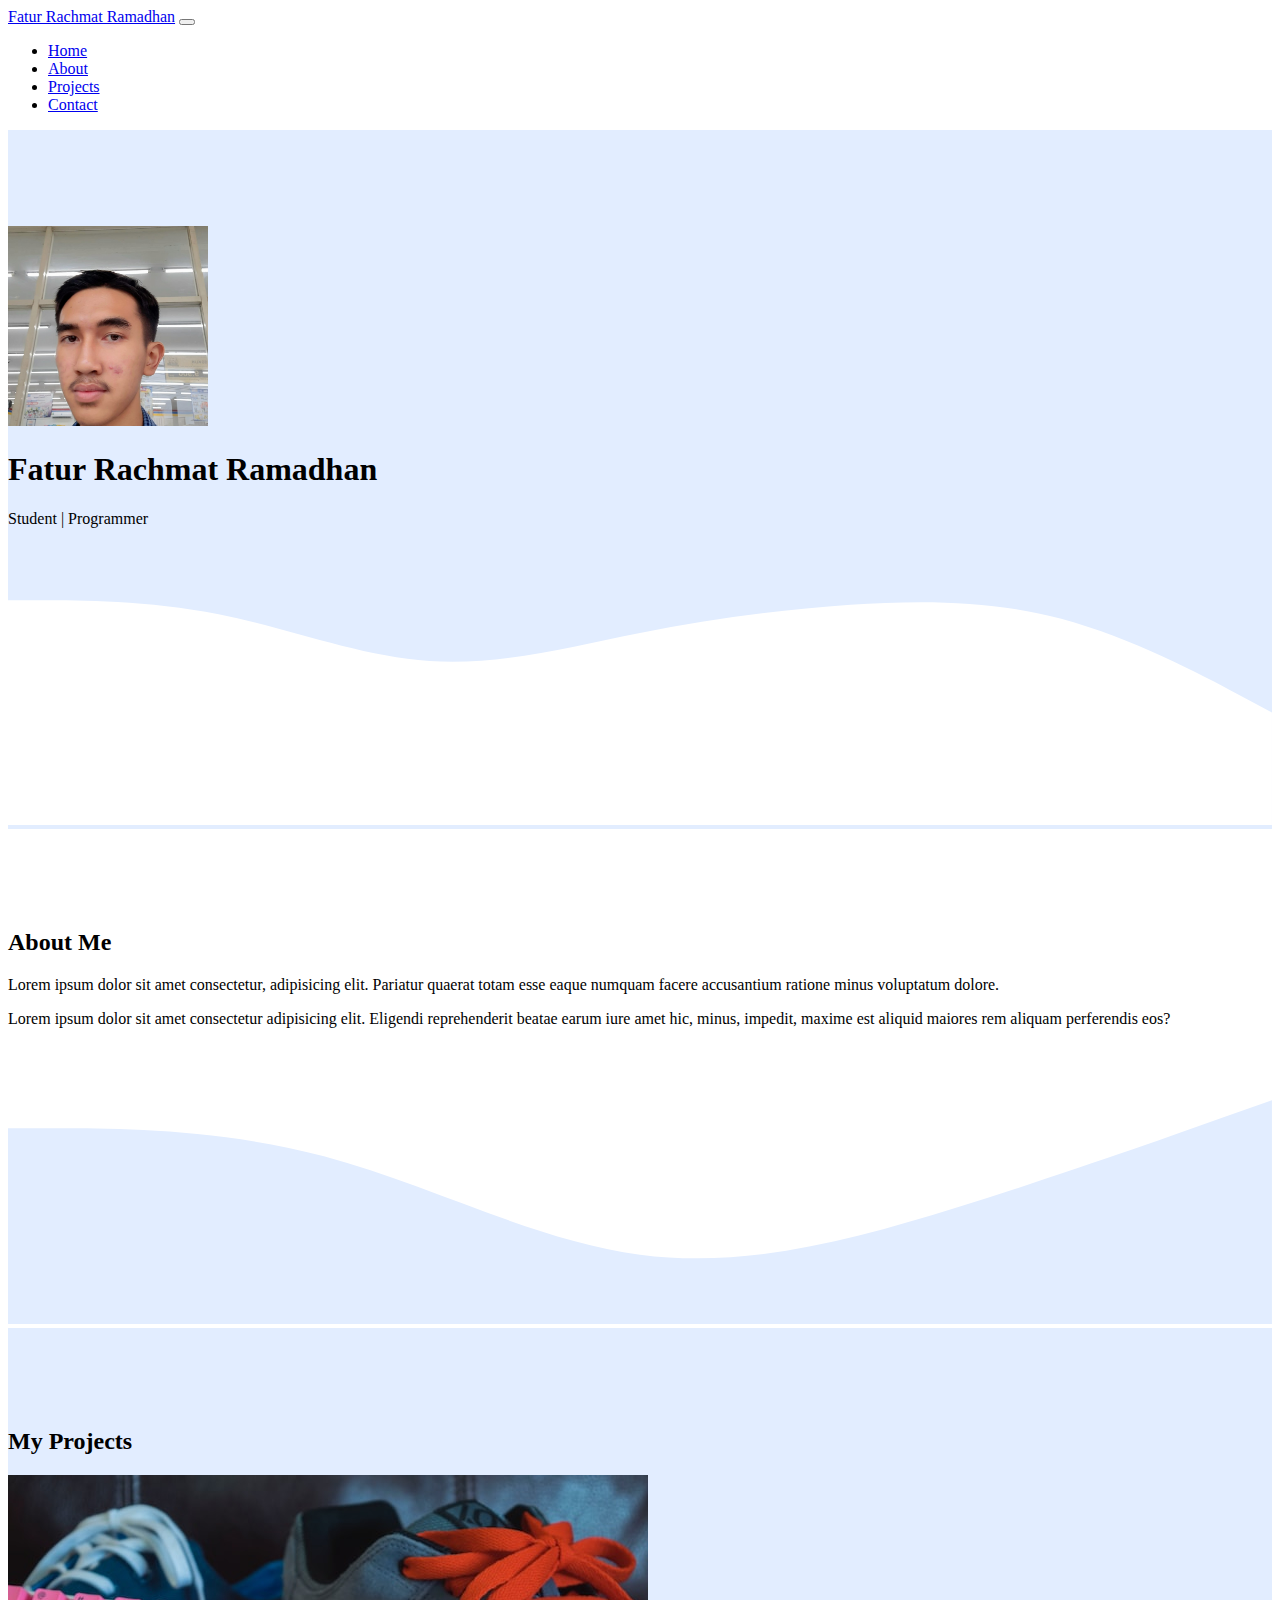
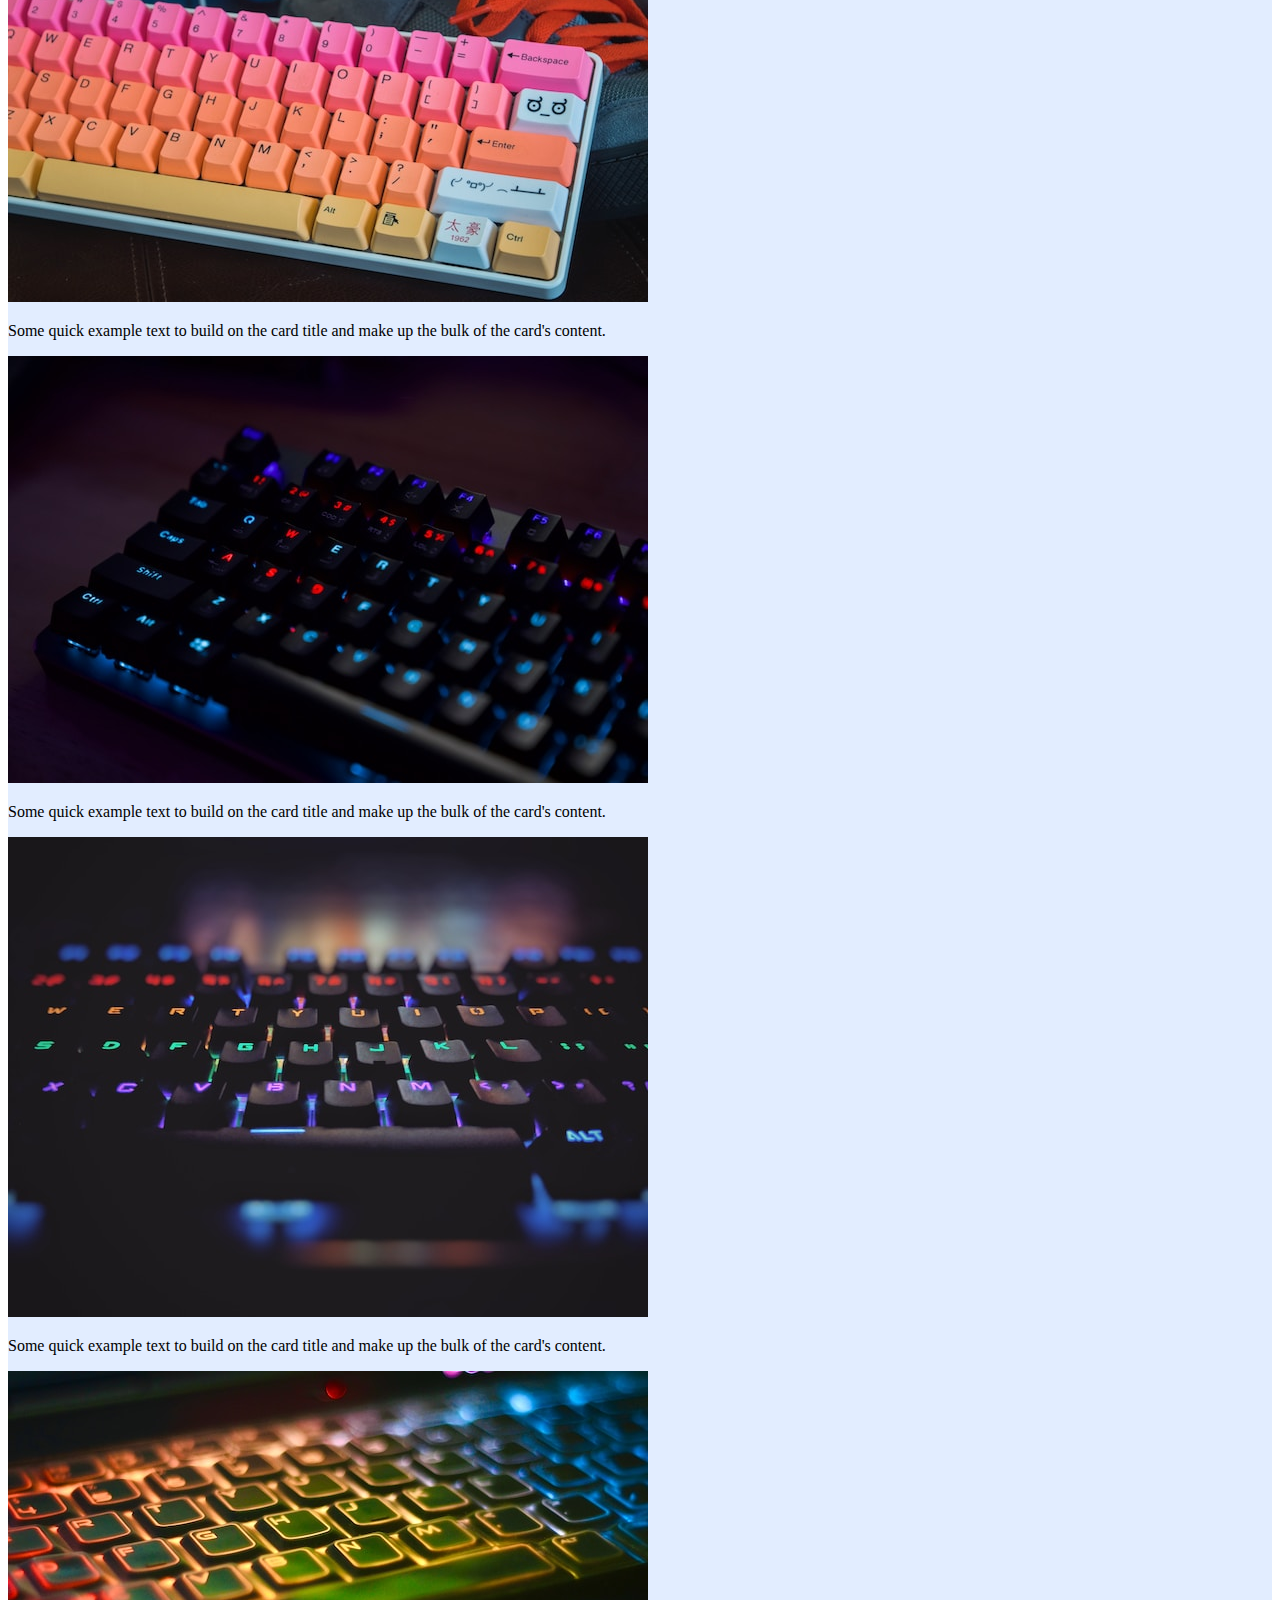
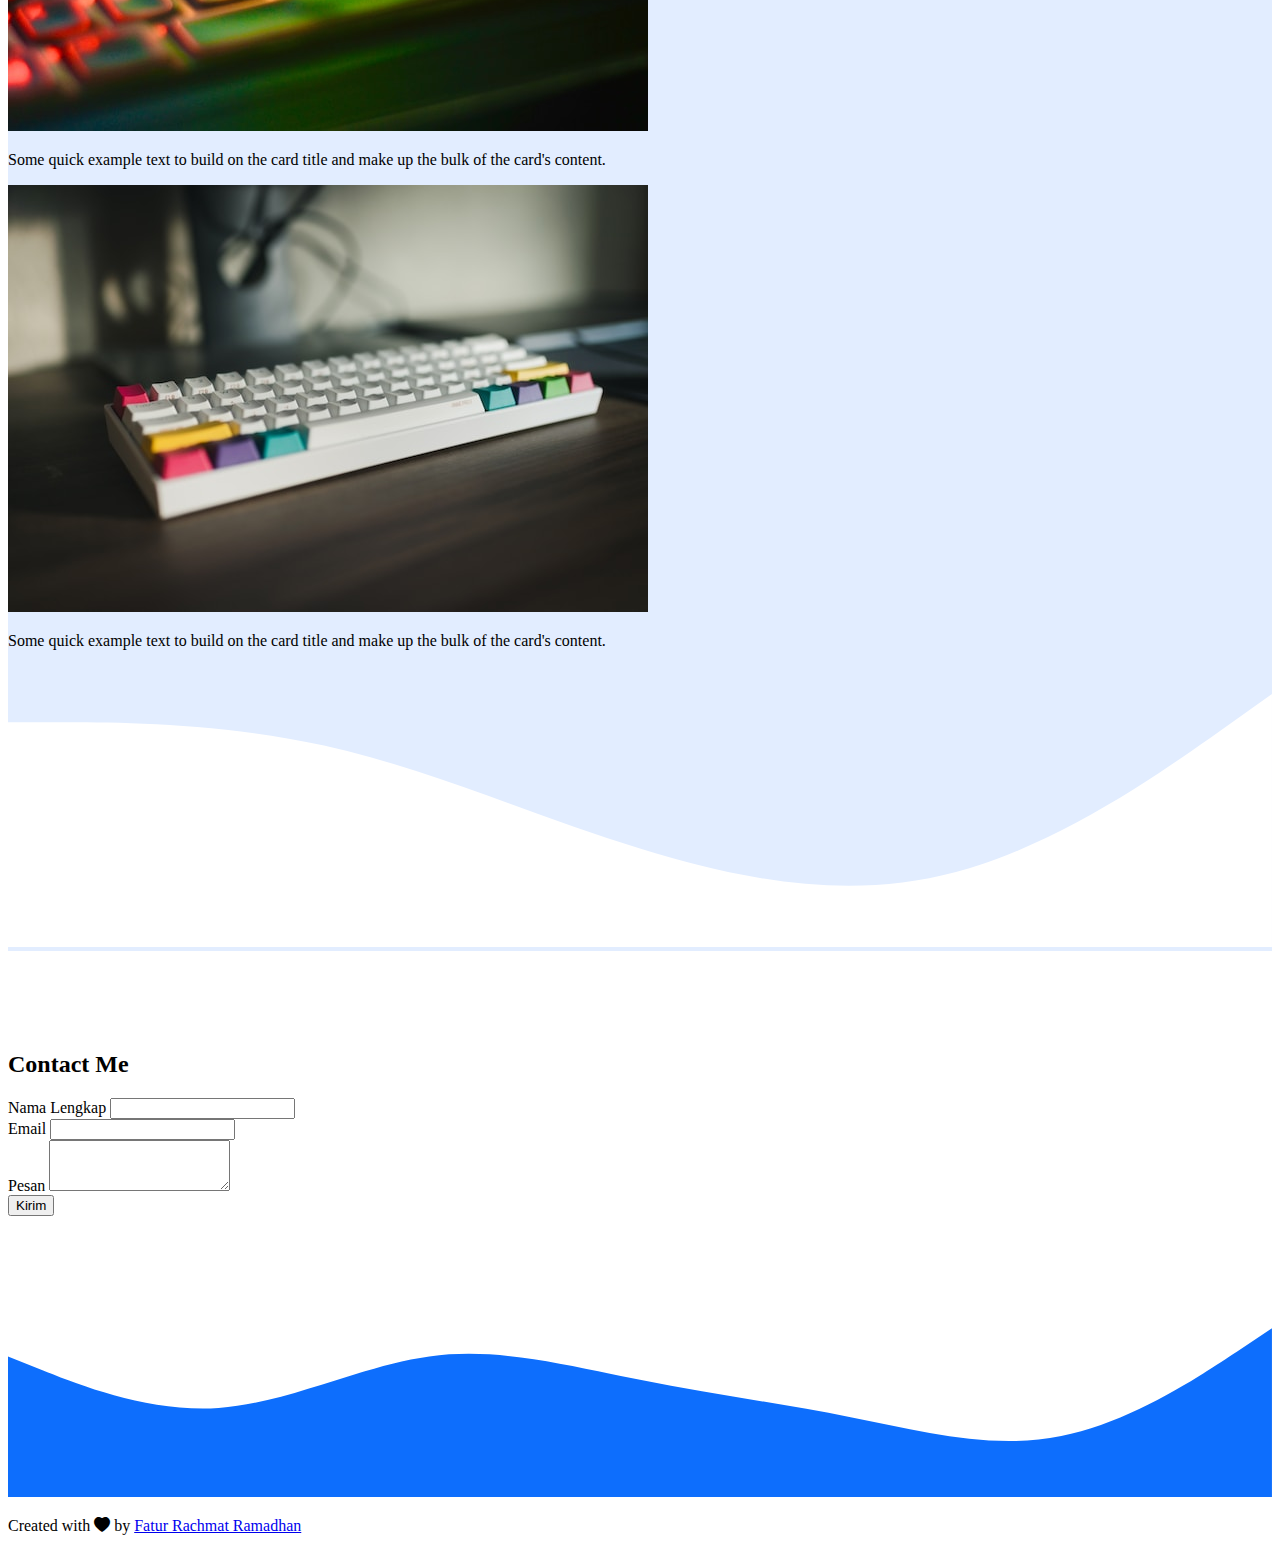
==== index.html @ e59d1ae1 "Add files via upload" ====
<!doctype html>
<html lang="en">
  <head>
    <meta charset="utf-8">
    <meta name="viewport" content="width=device-width, initial-scale=1">
    <title>My Portofolio | Fatur Rachmat Ramadhan</title>
    <!-- Bootstrap CSS -->
    <link href="https://cdn.jsdelivr.net/npm/bootstrap@5.3.1/dist/css/bootstrap.min.css" rel="stylesheet" integrity="sha384-4bw+/aepP/YC94hEpVNVgiZdgIC5+VKNBQNGCHeKRQN+PtmoHDEXuppvnDJzQIu9" crossorigin="anonymous">
    <!-- My CSS -->
    <link rel="stylesheet" href="style.css">
    <!-- Bootstrap Icons -->
    <link rel="stylesheet" href="https://cdn.jsdelivr.net/npm/bootstrap-icons@1.10.5/font/bootstrap-icons.css">
  </head>
  <body id="home">
   <!-- NavBar -->
   <nav class="navbar navbar-expand-lg navbar-dark shadow-sm bg-primary fixed-top">
    <div class="container-fluid">
      <a class="navbar-brand" href="#">Fatur Rachmat Ramadhan</a>
      <button class="navbar-toggler" type="button" data-bs-toggle="collapse" data-bs-target="#navbarNavDropdown" aria-controls="navbarNavDropdown" aria-expanded="false" aria-label="Toggle navigation">
        <span class="navbar-toggler-icon"></span>
      </button>
      <div class="collapse navbar-collapse" id="navbarNavDropdown">
        <ul class="navbar-nav ms-auto">
          <li class="nav-item">
            <a class="nav-link active" aria-current="page" href="#home">Home</a>
          </li>
          <li class="nav-item">
            <a class="nav-link" href="#about">About</a>
          </li>
          <li class="nav-item">
            <a class="nav-link" href="#projects">Projects</a>
          </li>
          <li class="nav-item">
            <a class="nav-link" href="#contact">Contact</a>
          </li>
        </ul>
      </div>
    </div>
  </nav>
   <!-- Akhir NavBar -->

   <!-- Jumbotron -->
   <section class="jumbotron text-center">
    <img src="img/RR.jpg" alt="Fatur RR" width="200" class="rounded-circle img-thumbnail">
    <h1 class="display-4">Fatur Rachmat Ramadhan</h1>
    <p class="lead">Student | Programmer</p>
    <svg xmlns="http://www.w3.org/2000/svg" viewBox="0 0 1440 320"><path fill="#ffffff" fill-opacity="1" d="M0,64L40,64C80,64,160,64,240,80C320,96,400,128,480,133.3C560,139,640,117,720,101.3C800,85,880,75,960,69.3C1040,64,1120,64,1200,85.3C1280,107,1360,149,1400,170.7L1440,192L1440,320L1400,320C1360,320,1280,320,1200,320C1120,320,1040,320,960,320C880,320,800,320,720,320C640,320,560,320,480,320C400,320,320,320,240,320C160,320,80,320,40,320L0,320Z"></path></svg>
  </section>
   <!-- Akhir Jumbotron -->
   <!-- About -->
   <section id="about">
    <div class="container">
        <div class="row text-center mb-3">
            <div class="col">
                <h2>About Me</h2>
            </div>
        </div>
        <div class="row justify-content-center fs-5 text-center">
            <div class="col-md-4">
                <p>Lorem ipsum dolor sit amet consectetur, adipisicing elit. Pariatur quaerat totam esse eaque numquam facere accusantium ratione minus voluptatum dolore.</p>
            </div>
            <div class="col-md-4">
                <p>Lorem ipsum dolor sit amet consectetur adipisicing elit. Eligendi reprehenderit beatae earum iure amet hic, minus, impedit, maxime est aliquid maiores rem aliquam perferendis eos?</p>
            </div>
        </div>
    </div>
    <svg xmlns="http://www.w3.org/2000/svg" viewBox="0 0 1440 320"><path fill="#e2edff" fill-opacity="1" d="M0,96L60,96C120,96,240,96,360,128C480,160,600,224,720,240C840,256,960,224,1080,186.7C1200,149,1320,107,1380,85.3L1440,64L1440,320L1380,320C1320,320,1200,320,1080,320C960,320,840,320,720,320C600,320,480,320,360,320C240,320,120,320,60,320L0,320Z"></path></svg>
   </section>
   <!-- Akhir About -->

   <!-- Projects -->
   <section id="projects">
    <div class="container">
        <div class="row text-center mb-3">
            <div class="col">
                <h2>My Projects</h2>
            </div>
        </div>
        <div class="row justify-content-center">
            <div class="col-md-4 mb-3">
                <div class="card">
                    <img src="img/projects/1.jpg" class="card-img-top" alt="project1">
                    <div class="card-body">
                      <p class="card-text">Some quick example text to build on the card title and make up the bulk of the card's content.</p>
                    </div>
                  </div>
            </div>
            <div class="col-md-4 mb-3">
                <div class="card">
                    <img src="img/projects/2.jpg" class="card-img-top" alt="project2">
                    <div class="card-body">
                      <p class="card-text">Some quick example text to build on the card title and make up the bulk of the card's content.</p>
                    </div>
                  </div>
            </div>
            <div class="col-md-4 mb-3">
                <div class="card">
                    <img src="img/projects/3.jpg" class="card-img-top" alt="project3">
                    <div class="card-body">
                      <p class="card-text">Some quick example text to build on the card title and make up the bulk of the card's content.</p>
                    </div>
                  </div>
            </div>
            <div class="col-md-4 mb-3">
                <div class="card">
                    <img src="img/projects/4.jpg" class="card-img-top" alt="project4">
                    <div class="card-body">
                      <p class="card-text">Some quick example text to build on the card title and make up the bulk of the card's content.</p>
                    </div>
                  </div>
            </div>
            <div class="col-md-4 mb-3">
                <div class="card">
                    <img src="img/projects/6.jpg" class="card-img-top" alt="project5">
                    <div class="card-body">
                      <p class="card-text">Some quick example text to build on the card title and make up the bulk of the card's content.</p>
                    </div>
                  </div>
            </div>
        </div>
    </div>
    <svg xmlns="http://www.w3.org/2000/svg" viewBox="0 0 1440 320"><path fill="#ffffff" fill-opacity="1" d="M0,64L60,64C120,64,240,64,360,90.7C480,117,600,171,720,208C840,245,960,267,1080,234.7C1200,203,1320,117,1380,74.7L1440,32L1440,320L1380,320C1320,320,1200,320,1080,320C960,320,840,320,720,320C600,320,480,320,360,320C240,320,120,320,60,320L0,320Z"></path></svg>
   </section>
   <!-- Akhir Projects -->

   <!-- Contact -->
   <section id="contact">
    <div class="container">
        <div class="row text-center mb-3">
            <div class="col">
                <h2>Contact Me</h2>
            </div>
        </div>
        <div class="row justify-content-center">
            <div class="col-md-6">
                <form>
                    <div class="mb-3">
                      <label for="name" class="form-label">Nama Lengkap</label>
                      <input type="text" class="form-control" id="name" aria-describedby="name">
                    </div>
                    <div class="mb-3">
                      <label for="email" class="form-label">Email</label>
                      <input type="email" class="form-control" id="email" aria-describedby="email">
                    </div>
                    <div class="mb-3">
                        <label for="pesan" class="form-label">Pesan</label>
                        <textarea class="form-control" id="Pesan" rows="3"></textarea>
                      </div>
                    <button type="submit" class="btn btn-primary">Kirim</button>
                  </form>
            </div>
        </div>
    </div>
    <svg xmlns="http://www.w3.org/2000/svg" viewBox="0 0 1440 320"><path fill="#0d6efd" fill-opacity="1" d="M0,160L40,176C80,192,160,224,240,218.7C320,213,400,171,480,160C560,149,640,171,720,186.7C800,203,880,213,960,229.3C1040,245,1120,267,1200,250.7C1280,235,1360,181,1400,154.7L1440,128L1440,320L1400,320C1360,320,1280,320,1200,320C1120,320,1040,320,960,320C880,320,800,320,720,320C640,320,560,320,480,320C400,320,320,320,240,320C160,320,80,320,40,320L0,320Z"></path></svg>
   </section>
   <!-- Akhir Contact -->

   <!-- Footer -->
   <footer class="bg-primary text-white text-center pb-5">
    <p>Created with <i class="bi bi-heart-fill text-danger"></i> by <a class="text-white fw-bold" href="https://youtube.com/@faturrachmatramadhan9116">Fatur Rachmat Ramadhan</a></p>
   </footer>
   <!-- Akhir Footer -->


    <script src="https://cdn.jsdelivr.net/npm/bootstrap@5.3.1/dist/js/bootstrap.bundle.min.js" integrity="sha384-HwwvtgBNo3bZJJLYd8oVXjrBZt8cqVSpeBNS5n7C8IVInixGAoxmnlMuBnhbgrkm" crossorigin="anonymous"></script>
  </body>
</html>
---- style.css ----
.jumbotron {
    padding-top: 6rem;
    background-color: #e2edff;
}
#projects{
    background-color: #e2edff;
}
section {
    padding-top: 5rem;
}
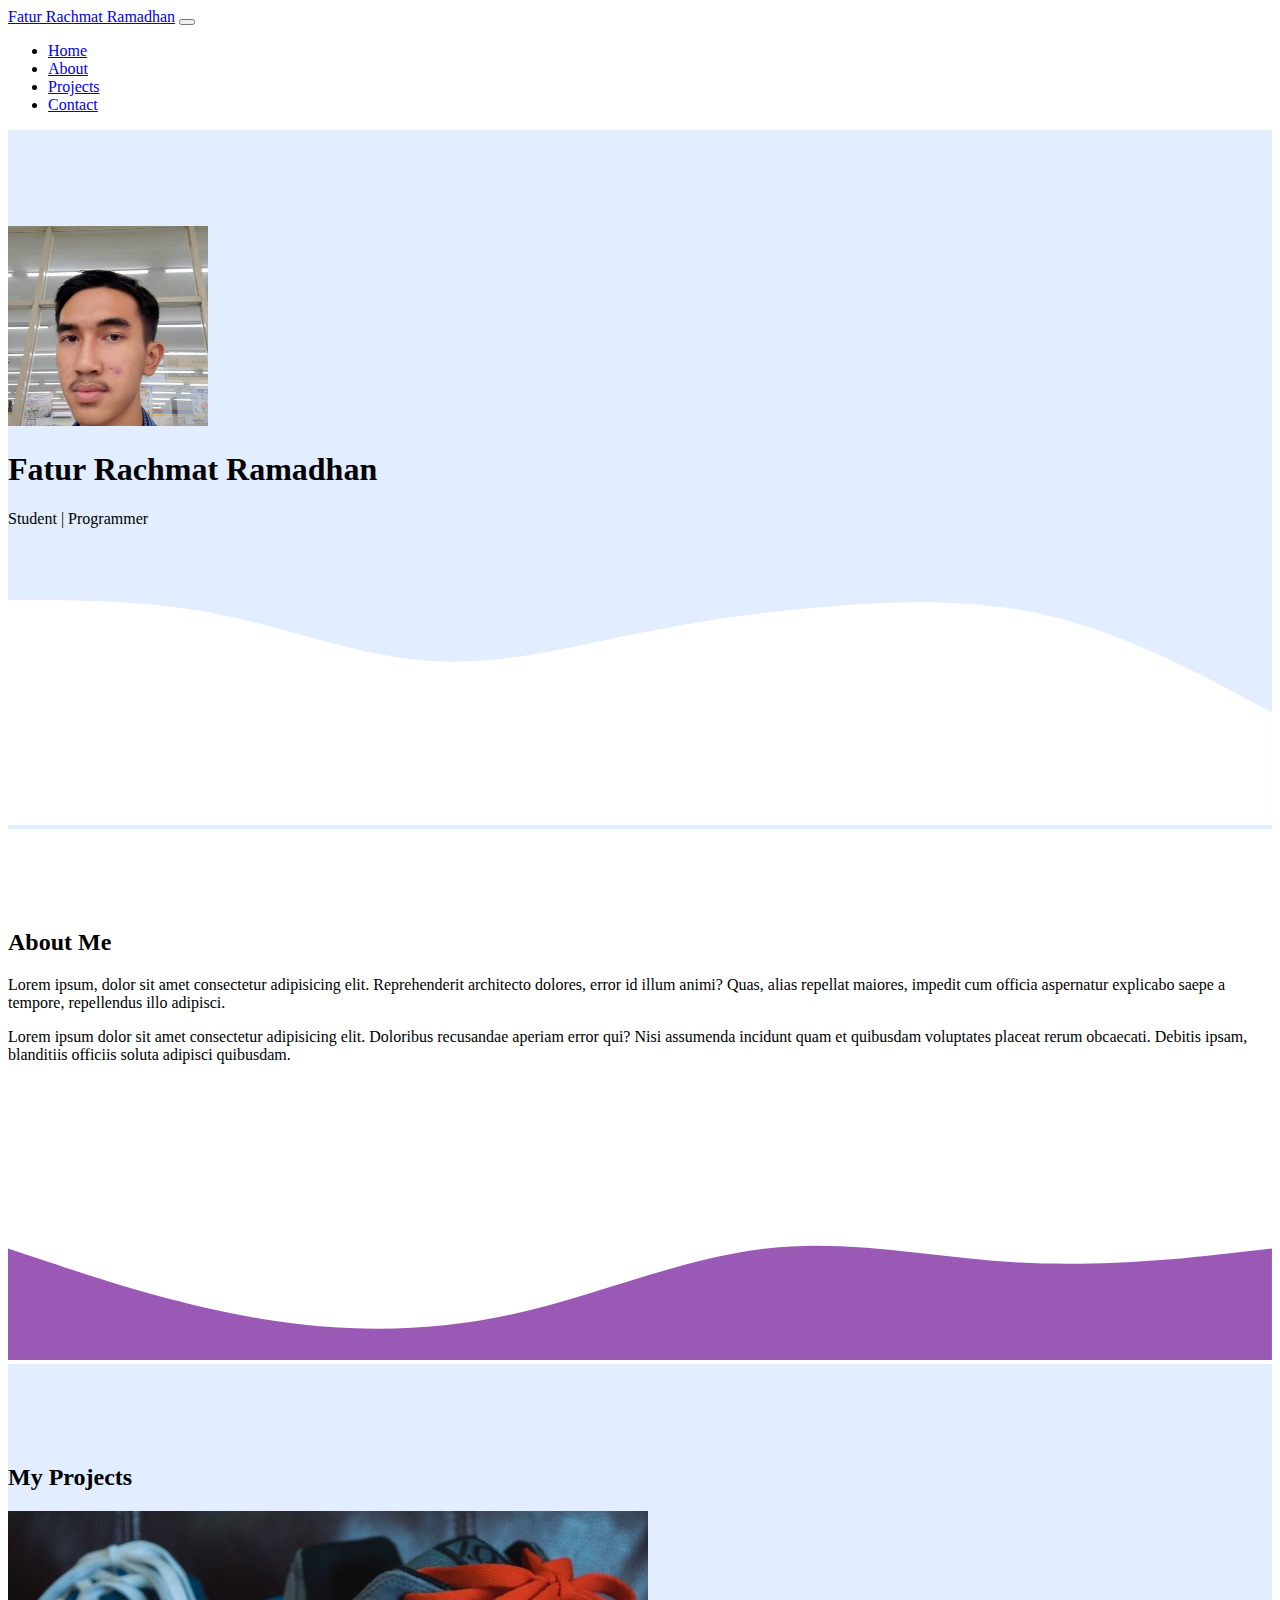
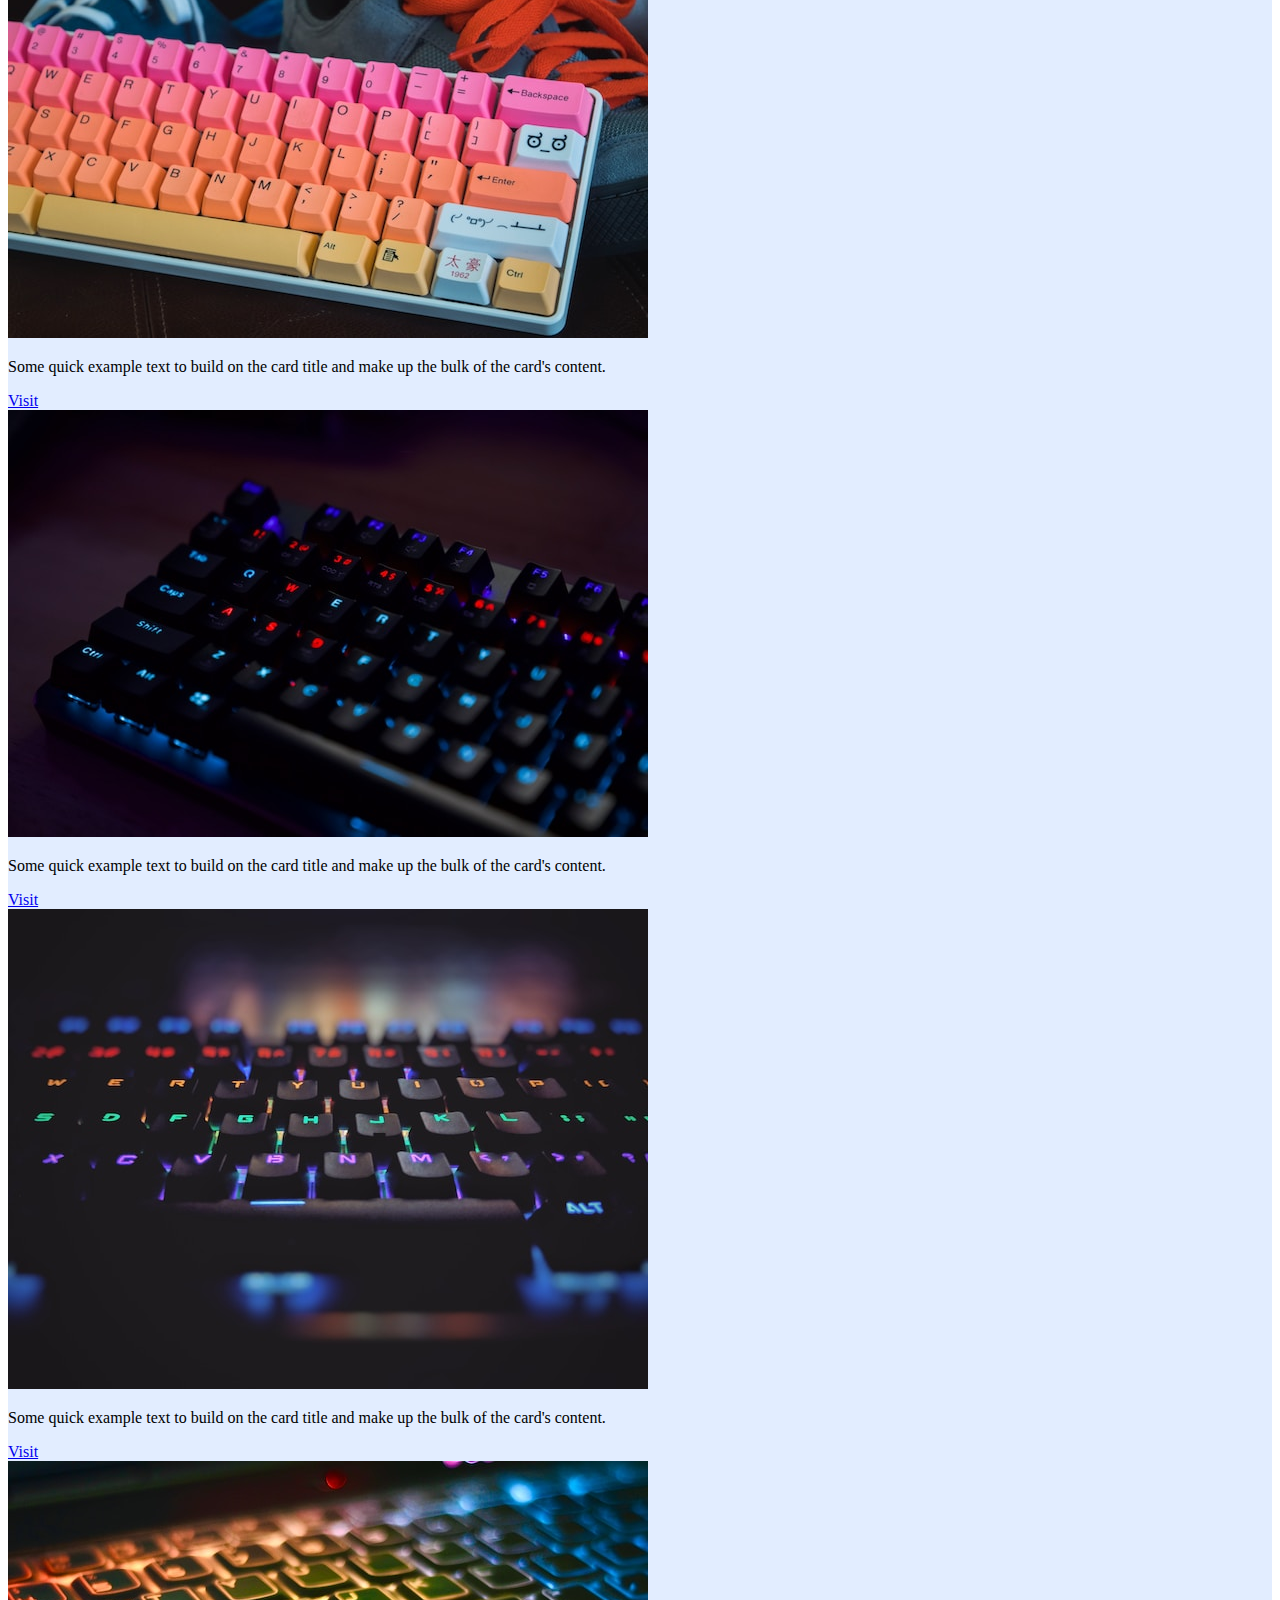
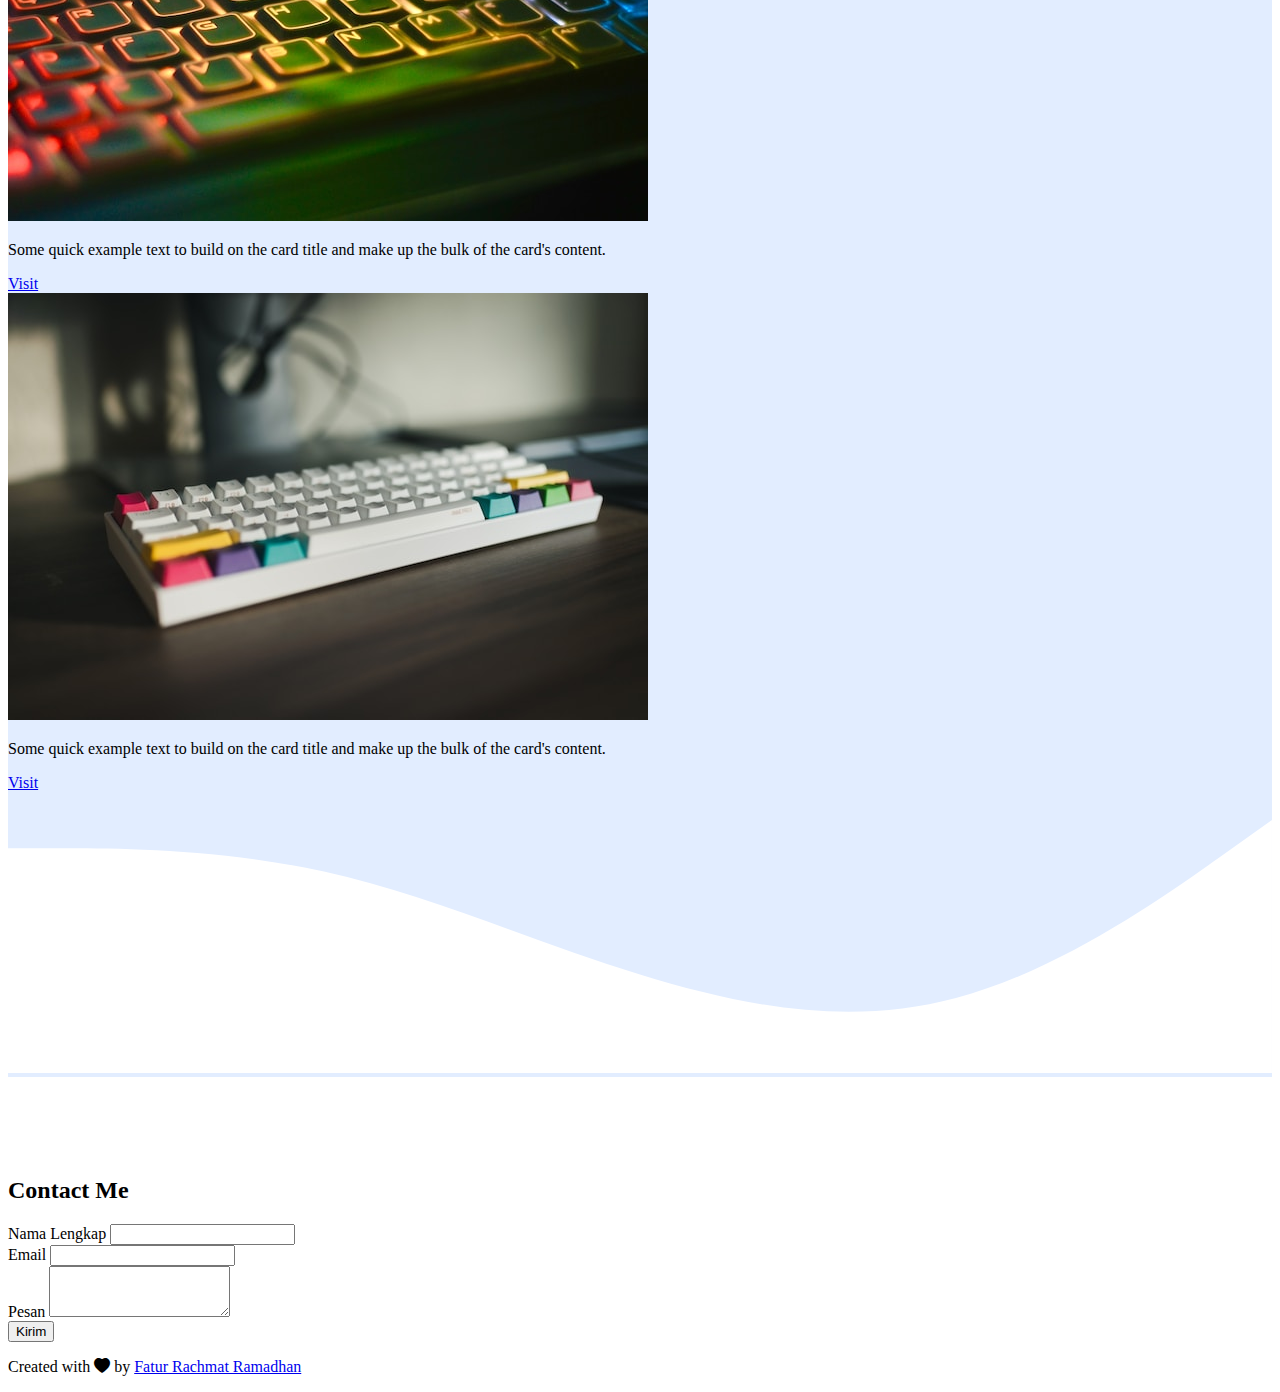
==== commit 3e1034a1: "Add files via upload" ====
--- a/index.html
+++ b/index.html
@@ -13,7 +13,7 @@
   </head>
   <body id="home">
    <!-- NavBar -->
-   <nav class="navbar navbar-expand-lg navbar-dark shadow-sm bg-primary fixed-top">
+   <nav class="navbar navbar-expand-lg navbar-dark shadow-sm bg-dark fixed-top">
     <div class="container-fluid">
       <a class="navbar-brand" href="#">Fatur Rachmat Ramadhan</a>
       <button class="navbar-toggler" type="button" data-bs-toggle="collapse" data-bs-target="#navbarNavDropdown" aria-controls="navbarNavDropdown" aria-expanded="false" aria-label="Toggle navigation">
@@ -57,14 +57,14 @@
         </div>
         <div class="row justify-content-center fs-5 text-center">
             <div class="col-md-4">
-                <p>Lorem ipsum dolor sit amet consectetur, adipisicing elit. Pariatur quaerat totam esse eaque numquam facere accusantium ratione minus voluptatum dolore.</p>
+               <p>Lorem ipsum, dolor sit amet consectetur adipisicing elit. Reprehenderit architecto dolores, error id illum animi? Quas, alias repellat maiores, impedit cum officia aspernatur explicabo saepe a tempore, repellendus illo adipisci.</p>
             </div>
             <div class="col-md-4">
-                <p>Lorem ipsum dolor sit amet consectetur adipisicing elit. Eligendi reprehenderit beatae earum iure amet hic, minus, impedit, maxime est aliquid maiores rem aliquam perferendis eos?</p>
+                <p>Lorem ipsum dolor sit amet consectetur adipisicing elit. Doloribus recusandae aperiam error qui? Nisi assumenda incidunt quam et quibusdam voluptates placeat rerum obcaecati. Debitis ipsam, blanditiis officiis soluta adipisci quibusdam.</p>
             </div>
         </div>
     </div>
-    <svg xmlns="http://www.w3.org/2000/svg" viewBox="0 0 1440 320"><path fill="#e2edff" fill-opacity="1" d="M0,96L60,96C120,96,240,96,360,128C480,160,600,224,720,240C840,256,960,224,1080,186.7C1200,149,1320,107,1380,85.3L1440,64L1440,320L1380,320C1320,320,1200,320,1080,320C960,320,840,320,720,320C600,320,480,320,360,320C240,320,120,320,60,320L0,320Z"></path></svg>
+    <svg xmlns="http://www.w3.org/2000/svg" viewBox="0 0 1440 320"><path fill="#9b59b6" fill-opacity="1" d="M0,192L48,208C96,224,192,256,288,272C384,288,480,288,576,266.7C672,245,768,203,864,192C960,181,1056,203,1152,208C1248,213,1344,203,1392,197.3L1440,192L1440,320L1392,320C1344,320,1248,320,1152,320C1056,320,960,320,864,320C768,320,672,320,576,320C480,320,384,320,288,320C192,320,96,320,48,320L0,320Z"></path></svg>
    </section>
    <!-- Akhir About -->
 
@@ -82,6 +82,7 @@
                     <img src="img/projects/1.jpg" class="card-img-top" alt="project1">
                     <div class="card-body">
                       <p class="card-text">Some quick example text to build on the card title and make up the bulk of the card's content.</p>
+                      <a href="#" class="btn btn-primary">Visit</a>
                     </div>
                   </div>
             </div>
@@ -90,6 +91,7 @@
                     <img src="img/projects/2.jpg" class="card-img-top" alt="project2">
                     <div class="card-body">
                       <p class="card-text">Some quick example text to build on the card title and make up the bulk of the card's content.</p>
+                      <a href="#" class="btn btn-primary">Visit</a>
                     </div>
                   </div>
             </div>
@@ -98,6 +100,7 @@
                     <img src="img/projects/3.jpg" class="card-img-top" alt="project3">
                     <div class="card-body">
                       <p class="card-text">Some quick example text to build on the card title and make up the bulk of the card's content.</p>
+                      <a href="#" class="btn btn-primary">Visit</a>
                     </div>
                   </div>
             </div>
@@ -106,6 +109,7 @@
                     <img src="img/projects/4.jpg" class="card-img-top" alt="project4">
                     <div class="card-body">
                       <p class="card-text">Some quick example text to build on the card title and make up the bulk of the card's content.</p>
+                      <a href="#" class="btn btn-primary">Visit</a>
                     </div>
                   </div>
             </div>
@@ -114,6 +118,7 @@
                     <img src="img/projects/6.jpg" class="card-img-top" alt="project5">
                     <div class="card-body">
                       <p class="card-text">Some quick example text to build on the card title and make up the bulk of the card's content.</p>
+                      <a href="#" class="btn btn-primary">Visit</a>
                     </div>
                   </div>
             </div>
@@ -125,7 +130,7 @@
 
    <!-- Contact -->
    <section id="contact">
-    <div class="container">
+    <div class="container mb-5">
         <div class="row text-center mb-3">
             <div class="col">
                 <h2>Contact Me</h2>
@@ -151,12 +156,11 @@
             </div>
         </div>
     </div>
-    <svg xmlns="http://www.w3.org/2000/svg" viewBox="0 0 1440 320"><path fill="#0d6efd" fill-opacity="1" d="M0,160L40,176C80,192,160,224,240,218.7C320,213,400,171,480,160C560,149,640,171,720,186.7C800,203,880,213,960,229.3C1040,245,1120,267,1200,250.7C1280,235,1360,181,1400,154.7L1440,128L1440,320L1400,320C1360,320,1280,320,1200,320C1120,320,1040,320,960,320C880,320,800,320,720,320C640,320,560,320,480,320C400,320,320,320,240,320C160,320,80,320,40,320L0,320Z"></path></svg>
    </section>
    <!-- Akhir Contact -->
 
    <!-- Footer -->
-   <footer class="bg-primary text-white text-center pb-5">
+   <footer class="bg-dark text-white text-center pb-5">
     <p>Created with <i class="bi bi-heart-fill text-danger"></i> by <a class="text-white fw-bold" href="https://youtube.com/@faturrachmatramadhan9116">Fatur Rachmat Ramadhan</a></p>
    </footer>
    <!-- Akhir Footer -->
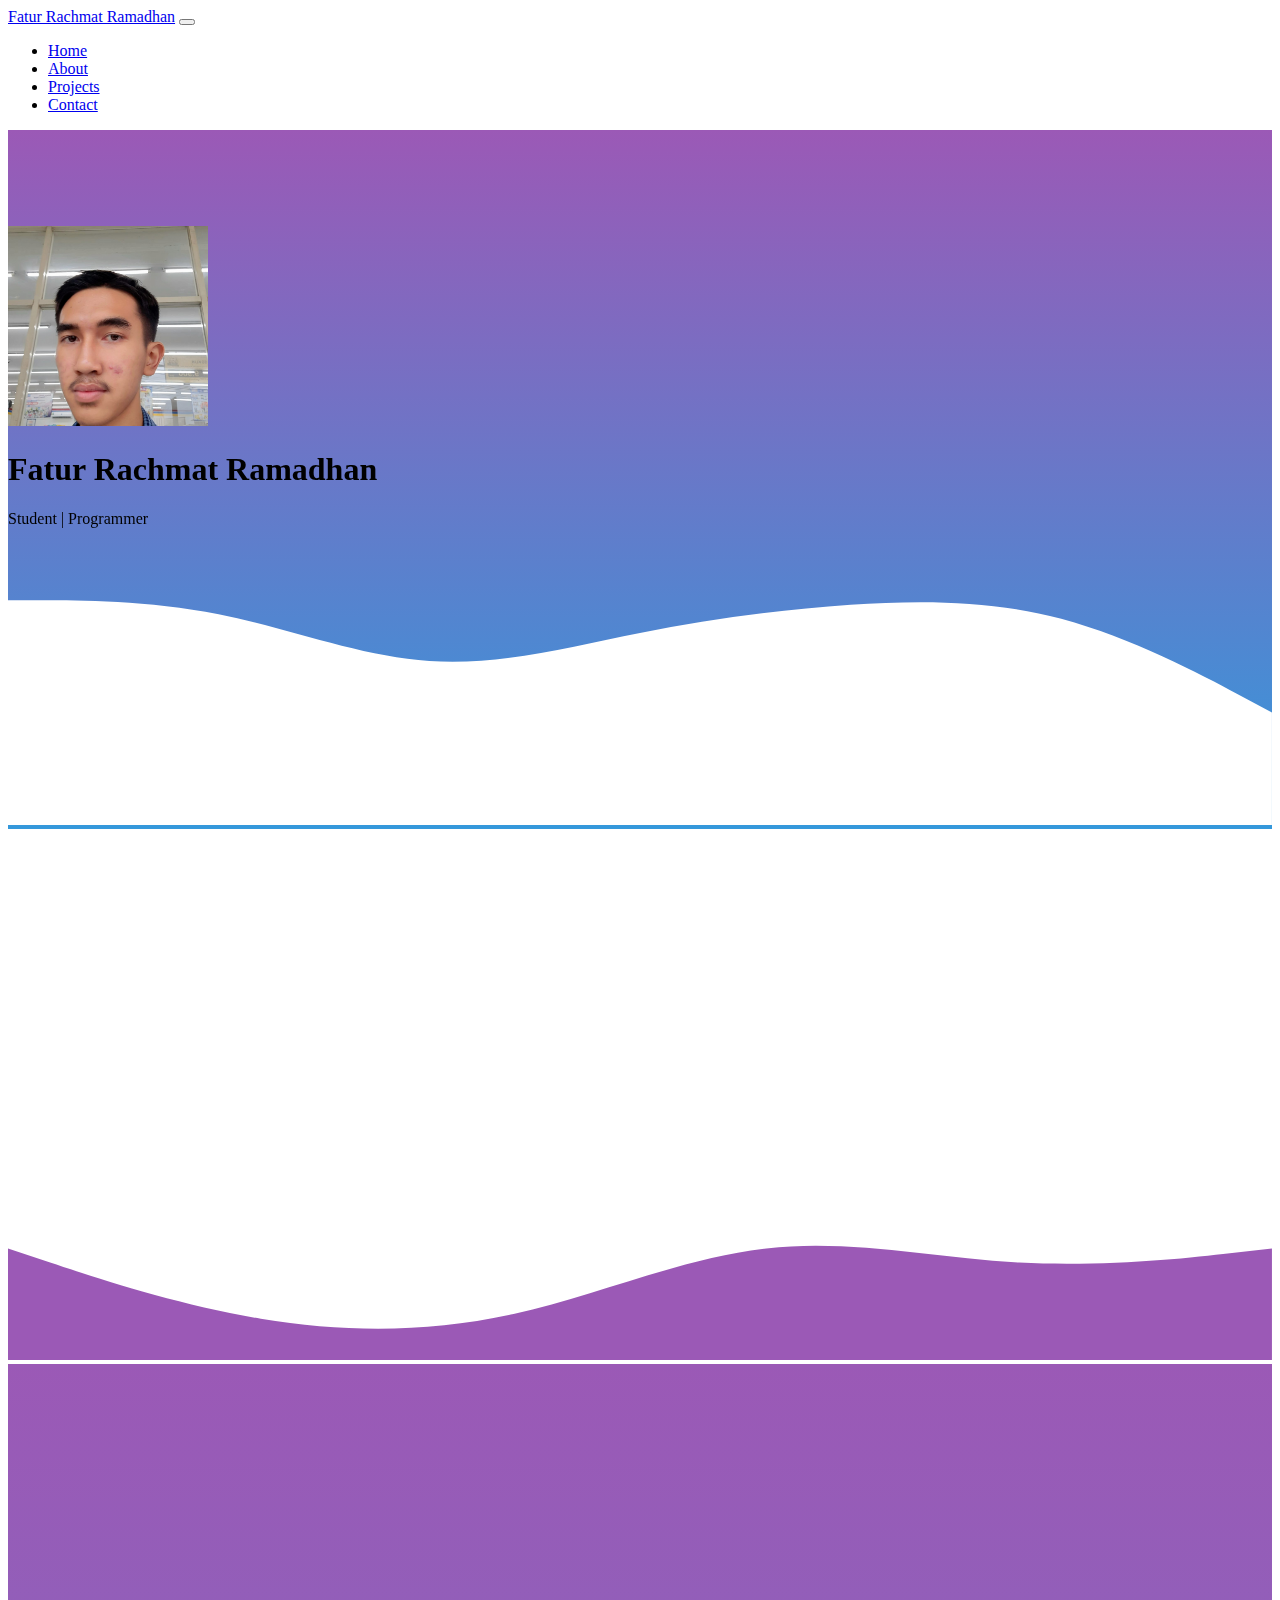
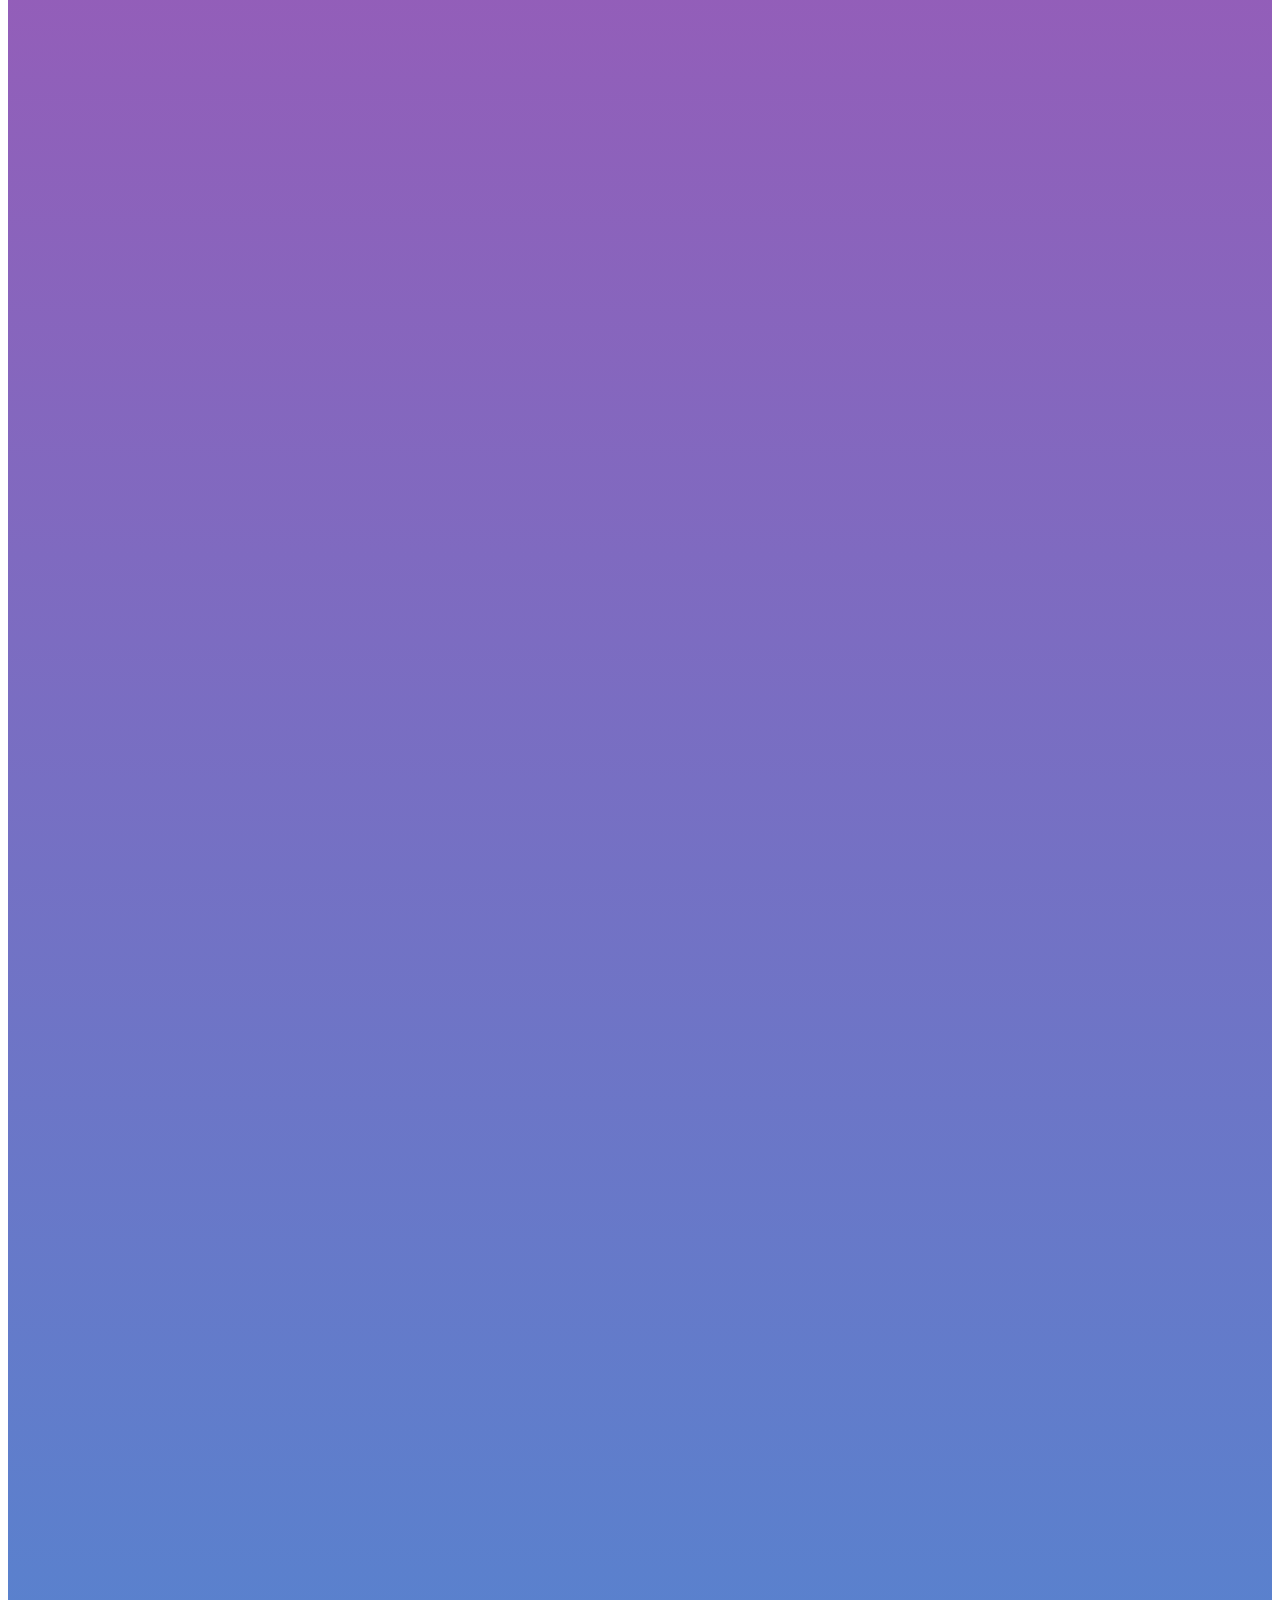
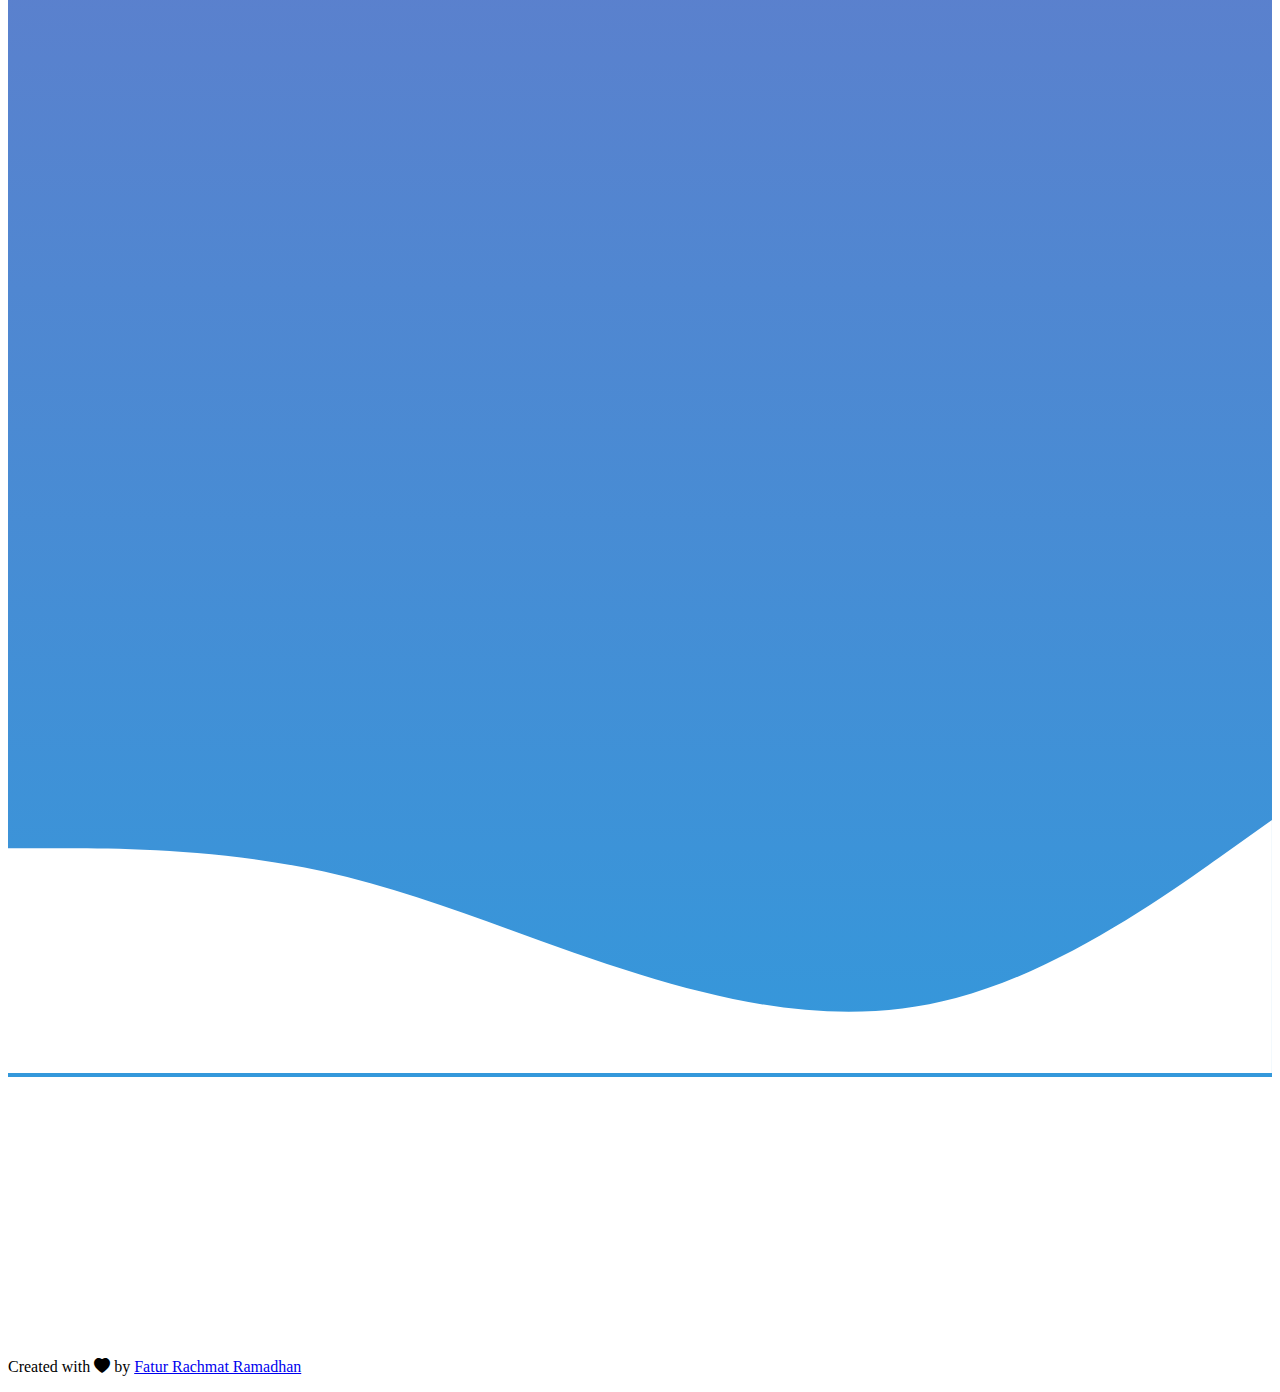
==== commit 1dac5fe2: "Add files via upload" ====
--- a/index.html
+++ b/index.html
@@ -40,16 +40,16 @@
    <!-- Akhir NavBar -->
 
    <!-- Jumbotron -->
-   <section class="jumbotron text-center">
-    <img src="img/RR.jpg" alt="Fatur RR" width="200" class="rounded-circle img-thumbnail">
-    <h1 class="display-4">Fatur Rachmat Ramadhan</h1>
-    <p class="lead">Student | Programmer</p>
+   <section class="jumbotron text-center show-animate">
+    <img src="img/RR.jpg" alt="Fatur RR" width="200" class="rounded-circle img-thumbnail animate">
+    <h1 class="display-4 animate">Fatur Rachmat Ramadhan</h1>
+    <p class="lead animate">Student | Programmer</p>
     <svg xmlns="http://www.w3.org/2000/svg" viewBox="0 0 1440 320"><path fill="#ffffff" fill-opacity="1" d="M0,64L40,64C80,64,160,64,240,80C320,96,400,128,480,133.3C560,139,640,117,720,101.3C800,85,880,75,960,69.3C1040,64,1120,64,1200,85.3C1280,107,1360,149,1400,170.7L1440,192L1440,320L1400,320C1360,320,1280,320,1200,320C1120,320,1040,320,960,320C880,320,800,320,720,320C640,320,560,320,480,320C400,320,320,320,240,320C160,320,80,320,40,320L0,320Z"></path></svg>
   </section>
    <!-- Akhir Jumbotron -->
    <!-- About -->
-   <section id="about">
-    <div class="container">
+   <section id="about" class="sec-2 animate">
+    <div class="container animate">
         <div class="row text-center mb-3">
             <div class="col">
                 <h2>About Me</h2>
@@ -69,8 +69,8 @@
    <!-- Akhir About -->
 
    <!-- Projects -->
-   <section id="projects">
-    <div class="container">
+   <section id="projects" class="sec-3 animate">
+    <div class="container animate">
         <div class="row text-center mb-3">
             <div class="col">
                 <h2>My Projects</h2>
@@ -129,8 +129,8 @@
    <!-- Akhir Projects -->
 
    <!-- Contact -->
-   <section id="contact">
-    <div class="container mb-5">
+   <section id="contact" class="sec-4 animate">
+    <div class="container mb-5 animate">
         <div class="row text-center mb-3">
             <div class="col">
                 <h2>Contact Me</h2>
@@ -165,6 +165,7 @@
    </footer>
    <!-- Akhir Footer -->
 
+   <script src="script.js"></script>
 
     <script src="https://cdn.jsdelivr.net/npm/bootstrap@5.3.1/dist/js/bootstrap.bundle.min.js" integrity="sha384-HwwvtgBNo3bZJJLYd8oVXjrBZt8cqVSpeBNS5n7C8IVInixGAoxmnlMuBnhbgrkm" crossorigin="anonymous"></script>
   </body>
--- a/style.css
+++ b/style.css
@@ -1,10 +1,55 @@
 .jumbotron {
     padding-top: 6rem;
-    background-color: #e2edff;
+    background: -webkit-linear-gradient(bottom,#3498db,#9b59b6);
 }
 #projects{
-    background-color: #e2edff;
+    background: -webkit-linear-gradient(bottom,#3498db,#9b59b6);
 }
 section {
     padding-top: 5rem;
+}
+
+.jumbotron .animate {
+    transform: translateX(-100%);
+}
+
+.jumbotron.show-animate .animate {
+    transform: translateX(0);
+}
+
+section .animate{
+    opacity: 0;
+    transition: 1s;
+    filter: blur(5px);
+}
+
+section.show-animate .animate{
+    filter: blur(0);
+    opacity: 1;
+}
+
+.sec-2 .animate{
+    transform: translateX(100%);
+}
+.sec-2.show-animate .animate{
+    transform: translateX(0);
+}
+
+.sec-3 .animate{
+    transform: scale(.7);
+}
+.sec-3.show-animate .animate{
+    transform: scale(1);
+}
+
+.sec-4 .animate{
+    transform: scale(.7);
+}
+.sec-4.show-animate .animate{
+    transform: scale(1);
+}
+
+
+section{
+    overflow-x: hidden;
 }